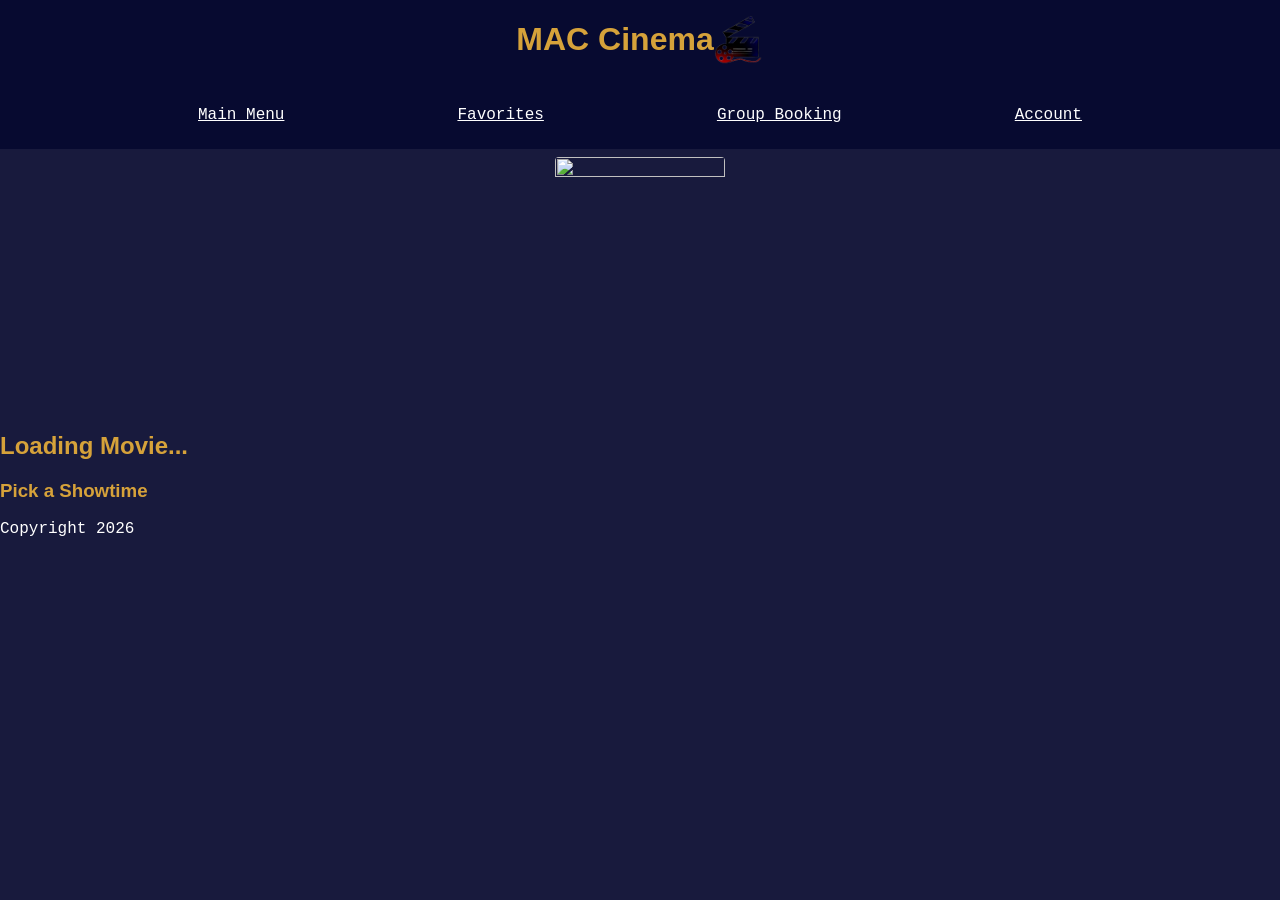
==== booking.html @ 531f71a7 "moved movies arrays to movie-data.js, created booking files" ====
<!DOCTYPE html>
<html lang="en">
    <head> <meta charset="UTF-8">
        <title>MAC Cinema</title>
        <meta name="viewport" content="width=device-width, initial-scale=1">
        <link href="styles.css" rel="stylesheet">

        <script src="movie-data.js" defer></script> <!-- loads external JavaScript file -->
        <script src="booking.js" defer></script>
    </head>

    <body>
        <!-- HEADER AND NAVIGATIONAL BAR -->
        <header> <!-- start of header-->
            <div id="page-header">
                <h1>MAC Cinema</h1>
                <img src="images/CinemaLogo.PNG" alt="MAC Cinema Logo" class="header-image">

            </div>
            <nav>
                <ul>
                    <li><a href="index.html">Main Menu</a></li>
                    <li><a href="#movies">Favorites</a></li>
                    <li><a href="#movies">Group Booking</a></li>
                    <li><a href="login.html#login-form">Account</a></li>
                
                </ul>
            </nav>
        </header> <!-- end of header-->
        
        <main> <!--start of main-->

            <!-- SELECTED MOVIE AND SHOWTIME PICKER -->
            <section id="movies-booking-header">
                <div class="booking-movie-card">
                    <img id="booking-movie-poster" src="" alt="" class="movie-poster" hidden>
                    <div class="booking-movie-details">
                        <h2 id="booking-movie-title">Loading Movie...</h2>
                        <p id="booking-movie-meta"></p>
                        <p id="booking-movie-description"></p>
                        
                        <div class="showtime-picker">
                            <h3>Pick a Showtime</h3>
                            <div id="showtime-btns" class="showtime-btns" role="group" hidden></div>
                        </div>
                    </div>
                </div>
                
            </section>

            <!-- INTERACTIVE SEAT MAP BOOKING FORM -->
            <section id="seat-selection" hidden>
                <h3 id="seat-heading">Select Your Seats</h3>
                <p id="selected-showtime-banner"></p>

                <ul class="seat-legend">
                    <li><span class="seat-sample available"></span> Available</li>
                    <li><span class="seat-sample selected"></span> Selected</li>
                    <li><span class="seat-sample occupied"></span> Occupied</li>
                </ul>

                <div class="screen-indicator" aria-hidden="true">SCREEN</div>
                <div id="seat-map" class="seat-grid" role="group" aria-label="Cinema Seating Map"></div>
                
                <!-- Accessible Booking Form -->
                <form id="booking-form" method="post" novalidate>
                    <input type="hidden" id="form-movie-id" name="movieId">
                    <input type="hidden" id="form-showtime" name="showtime">
                    
                    <!-- Live Running Total -->
                     <div class="booking-summary" aria-live="polite">
                        <p>Selected Seats: <span id="selected-seats-list">None</span></p>
                        <p>Total Price: $<span id="total-price">0.00</span></p>
                    </div>
                    
                    <div class="form-group">
                        <label for="customer-name">Full Name*</label>
                        <input type="text" id="customer-name" name="customerName" placeholder="John Smith" autocomplete="name" required>
                    </div>
                    
                    <div class="form-group">
                        <label for="customer-email">Email Address*</label>
                        <input type="email" id="customer-email" name="customerEmail" placeholder="jsmith123@email.com" autocomplete="email" required>
                    </div>
                    
                    <div id="error-message" class="error-banner" role="alert" hidden></div>
                    <button type="submit" class="registerbtn">Confirm Booking</button>
                </form>

            </section>
            
        </main> <!--end of main-->
        
        <footer>Copyright 2026</footer>
      
    </body>
</html>
---- styles.css ----
body{
    margin: 0;
    padding: 0;
    background-color: #181a3d;

}

h1, h2, h3{
    color: #D6A23A;
    font-family: 'Segoe UI', Tahoma, Geneva, Verdana, sans-serif;
}

a {
    font-family:'Courier New', Courier, monospace;
    color: white;
}

a:hover{
    color:#D6A23A;
}

a:active{
    color:#199b2c;
}

#page-header{
    font-family: 'Segoe UI', Tahoma, Geneva, Verdana, sans-serif;
    background-color: #070a30;
    display: flex;
    justify-content: center;
    width: 100%;
    align-items: center;

}

.header-image{
    width: auto;
    max-width: 100%;
    height: 50px;
    object-fit: contain;
    display: block;
}

nav ul{
    background-color: #070a30;
    list-style: none;
    display: flex;
    flex-direction: row;
    flex-wrap: nowrap;
    justify-content: space-evenly;
    margin: 0;
    padding: 25px;
}





footer{
    color: white;
    font-family:'Courier New', Courier, monospace;
}

/*----------------------------------- MOVIE CARDS -----------------------------------*/
#movies-theatres-grid, #movies-soon-grid{
    display: grid;
    grid-template-columns: repeat(auto-fit, minmax(220px, 1fr));
    gap: 1.5rem;
    width: 100%;
    margin-top: 1.5rem;
}

.movie-card{
    background-color:#1f214f;
    border: 1px solid #D6A23A;
    border-radius: 5px;
    overflow: hidden; /* Ensures the image doesn't bleed out of the border-radius */
    display: flex;
    align-items: center;
    flex-direction: column; /* Stack image on top, text on bottom inside the card */
    box-shadow: 0 2px 4px rgba(0, 0, 0, 0.25);
    transition: transform 0.2s ease;
}

.movie-card h3{
    font-size: clamp(1.1rem, 2.5vw, 1.5rem); /*use of clamp() to adjust font size depending on screen size*/
    color: #D6A23A;
    text-align: center;
    padding: 1rem 1rem 0 1rem;
    max-width: 100%; /*prevents horzontal side-scrolling*/
    margin: 0;
    box-sizing: border-box;
    min-height: calc(3.75em + 1rem);  /* 3 lines * 1.25 line-height + 1rem top padding = 4.75em */
    display: flex;
    align-items: center;
    justify-content: center;
}

/* Container for text inside the card */
.movie-card-content {
    padding: 1.2rem;
    display: flex;
    flex-direction: column;
    justify-content: space-between;
    gap: 0.5rem;
    flex-grow: 1;
    text-align: center;
}


.movie-card-content p, .movie-card-content a{
    font-family: 'Courier New', Courier, monospace;
    color: white;
    font-size: 0.9rem;
    line-height: 1.4;
}

.movie-card-content a:hover{
    color:#D6A23A;
}

.movie-card-content a:active{
    color:#199b2c;
}

.movie-card:hover{
    transform: translateY(-5px); /*hover effect*/
}

.movie-poster{
    width: 170px;
    max-width: 82%;
    aspect-ratio: 2 / 3;
    object-fit: cover;
    display: block;
    margin: 0.5rem auto 0 auto;
    border-radius: 4px; 
}


/*---------------------------- LOGIN AND REGISTER FILES -----------------------------*/


p, label{
    color: white;
    font-family:'Courier New', Courier, monospace;
}

::placeholder{
    font-style: italic;
    font-family: 'Segoe UI', Tahoma, Geneva, Verdana, sans-serif;
}

#login-form, #register-form{
    background-color: #1f214f;
}

/* Bordered form */
form {

    border: 3px solid rgba(255, 255, 255, 0.25);;
    padding: 25px;
    margin: 2.5rem auto;
    width: 90%;
    max-width: 420px;
    
    box-shadow:
    0 10px 25px rgba(0, 0, 0, 0.55), 
    0 4px 10px rgba(0, 0, 0, 0.35);;
}

.form-group{
    margin-bottom: 1.5rem;
}

.form-group label{
    margin-bottom: 0.45rem;
}

/* Full-width inputs */
input[type=text], input[type=email], input[type=password] {
  width: 100%;
  padding: 12px 20px;
  margin: 8px 0;
  display: inline-block;
  border: 1px solid #ccc;
  box-sizing: border-box;
  
}

/* Set a style for all buttons */
button {
  background-color: #D6A23A;
  color: white;
  padding: 14px 20px;
  margin: 8px 0;
  border: none;
  cursor: pointer;
  width: 100%;
}

/* Add a hover effect for buttons */
button:hover {
  opacity: 0.8;
}

.signin a, .signup a, .terms a{
    color: #D6A23A;
}

.signin a:hover, .signup a:hover, .terms a:hover{
        color: #245abf;
    }
.signin a:active, .signup a:active, .terms a:active{
        color:#199b2c;
    }

#error-message{
    font-family:'Courier New', Courier, monospace;
    color: red;
}



/* Change styles for span and cancel button on extra small screens */
@media screen and (max-width: 300px) {
  span.psw {
    display: block;
    float: none;
  }

}
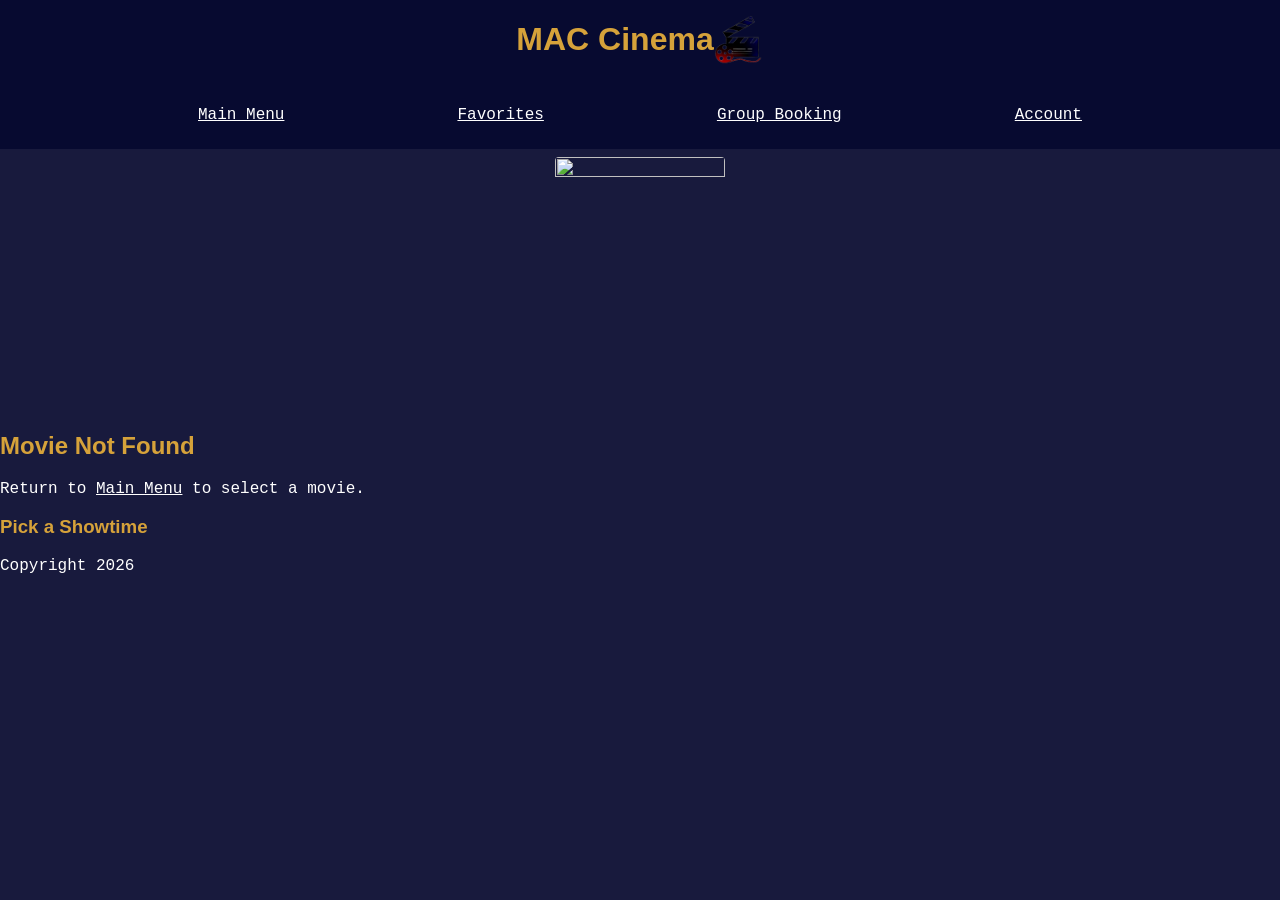
==== commit 552d6265: "add booking functions" ====
--- a/booking.html
+++ b/booking.html
@@ -41,7 +41,7 @@
                         
                         <div class="showtime-picker">
                             <h3>Pick a Showtime</h3>
-                            <div id="showtime-btns" class="showtime-btns" role="group" hidden></div>
+                            <div id="showtime-btns" class="showtime-btns" role="group"></div>
                         </div>
                     </div>
                 </div>
